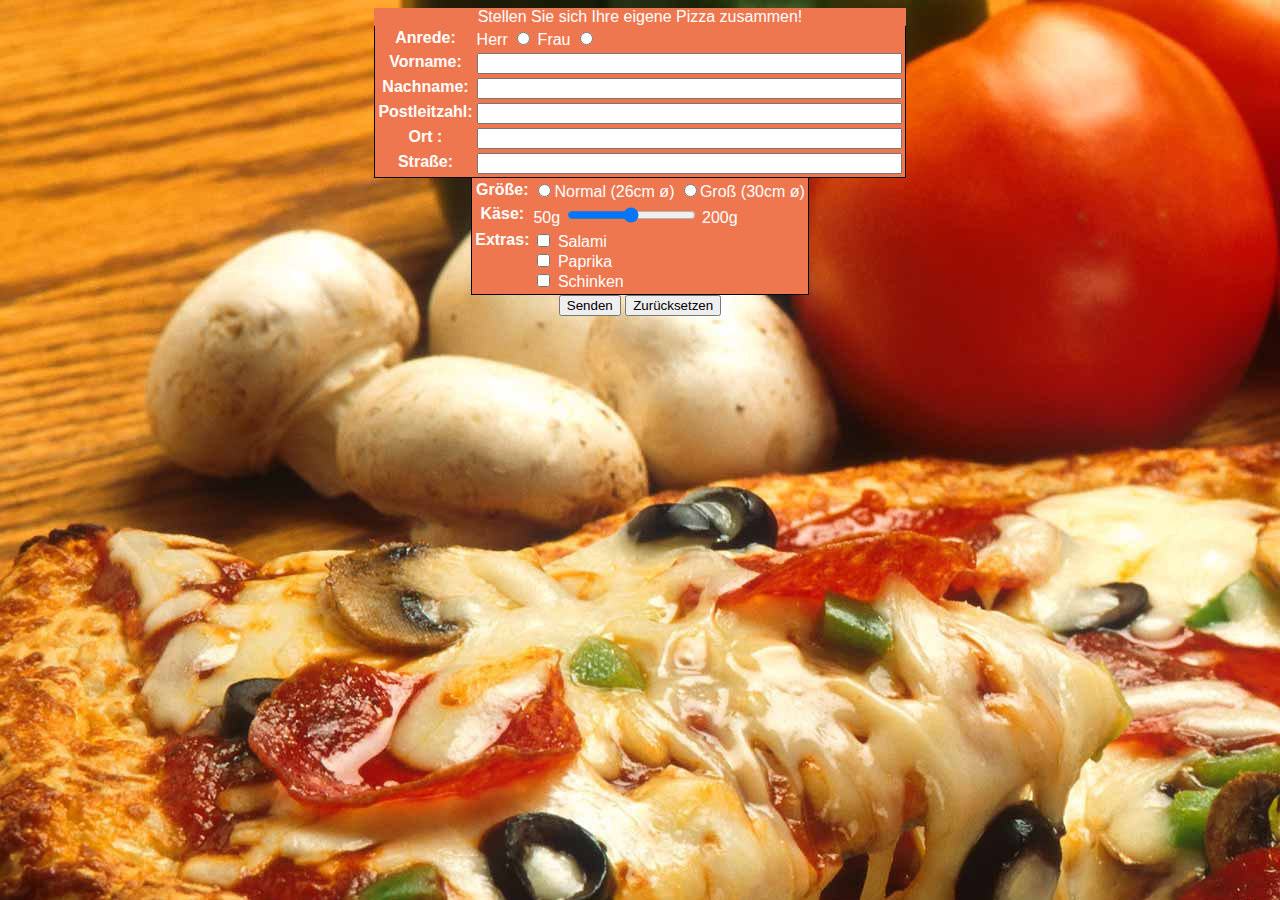
==== index.html @ 79cdfced "Initialer Commit" ====
<!DOCTYPE html>
<html>
<head>
	<meta charset="utf-8">	
	<link rel="stylesheet" type="text/css" href="style.css">
	<title>Pizza-Service</title>
</head>
<body>
	<form>
		<table>
			<caption>Stellen Sie sich Ihre eigene Pizza zusammen!</caption>
			<tr>
				<th>Anrede:</th>
				<td>
					Herr <input type="radio" name="sex" value="male">
					Frau <input type="radio" name="sex" value="female">
				</td>
			</tr>
			<tr>
				<th>Vorname:</th>
				<td><input name="givenName" maxlength="50" size="50"></td>
			</tr>
			<tr>
				<th>Nachname:</th>
				<td> <input name="surName" maxlength="50" size="50"></td>				
			</tr>
			<tr>
				<th>
					Postleitzahl:
				</th>
				<td><input name="ZIPcode" maxlength="50" size="50"></td>
			</tr>
			<tr>
				<th>Ort :</th>
			 <td><input name="adressCity" maxlength="50" size="50"></td>
			</tr>
			<tr>
				<th>Straße:</th>
				<td><input name="adressStreet" maxlength="50" size="50"></td>
			</tr>
		</table>
	</form>
	<form>
		<table>
			<tr>
				<th>Größe:</th>
				<td>
					<input type="radio" name="pizzaSize" value="26">Normal (26cm ø)
					<input type="radio" name="pizzaSize" value="30">Groß (30cm ø)
				</td>
			</tr>
			<tr>
				<th>Käse:</th>
				<td>
					<label for="cheeseCount">50g</label>
					<input id="cheeseCount" type="range" name="pizzaCheese" min="50" max="200">
					<label for="cheeseCount">200g</label>
				</td>
			</tr>
			<tr>
				<th>Extras:</th>
				<td>
					 <input type="checkbox" name="salami"> Salami <br>
					 <input type="checkbox" name="pepper"> Paprika <br>
					 <input type="checkbox" name="ham"> Schinken <br>
				</td>
			</tr>
		</table>
		<div id="buttons">
			<button type="submit">Senden</button>
			<button type="reset">Zurücksetzen</button>
		</div>
	</form>
</body>
</html>
---- style.css ----
* {
	font-family: Arial;
	color:white;
}
body {
	background-image:url(pictures/pizza.jpg);
}
caption {
	text-align: center;
	margin: auto;
	background-color: #ef774f;
	max-width: 600px;
}
table {
	border: solid 1px black;
	border-top-width: 0px;
	margin: auto;
	background-color: #ef774f;
}
button{
	color:black;
}
th {
	vertical-align: top;
}
#buttons {
	text-align: center;
}
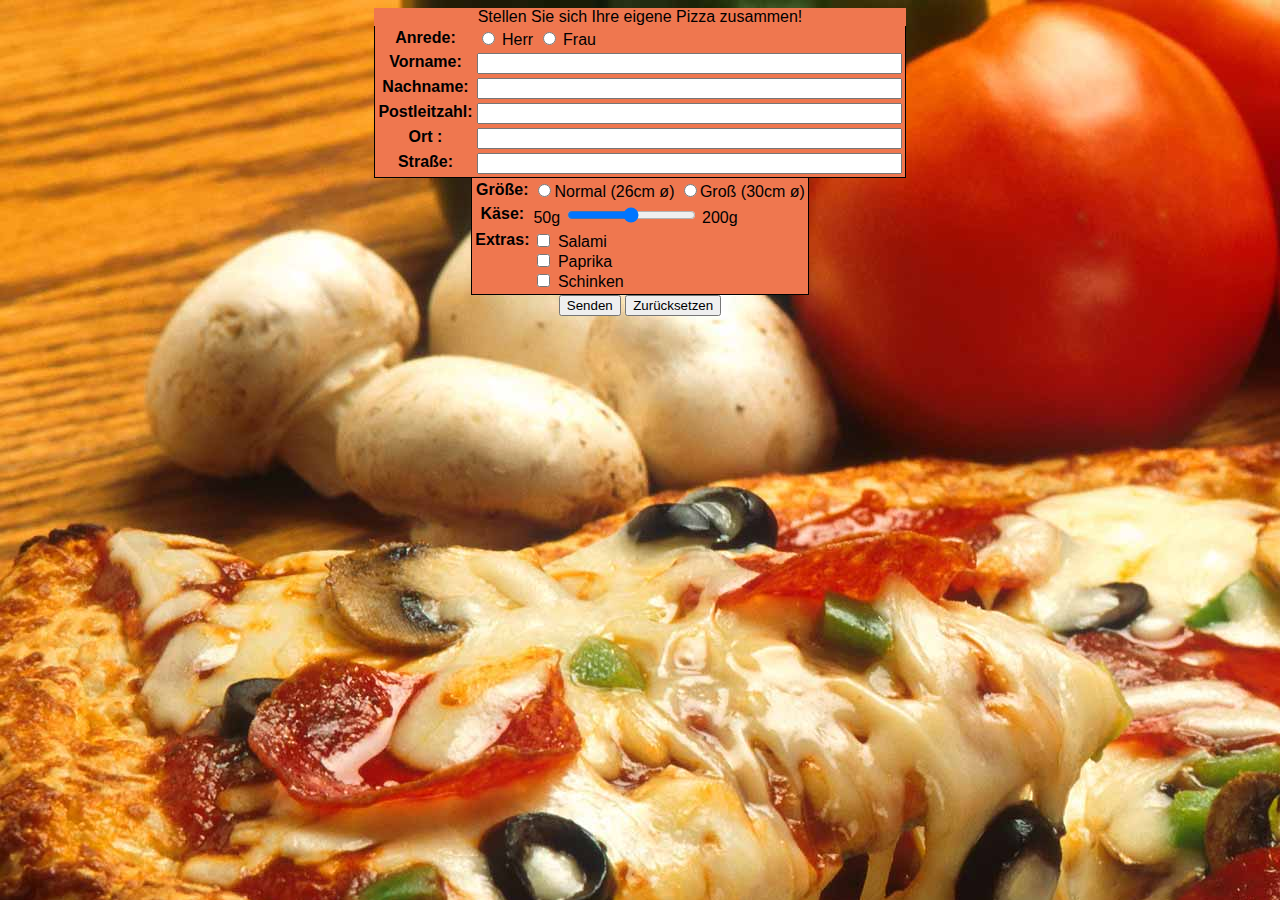
==== commit 754c0a65: "finished project" ====
--- a/index.html
+++ b/index.html
@@ -4,65 +4,68 @@
 	<meta charset="utf-8">	
 	<link rel="stylesheet" type="text/css" href="style.css">
 	<title>Pizza-Service</title>
+	<style>
+		* {
+			color: black;
+		}
+	</style>
+	<script src="script.js"></script>
 </head>
 <body>
-	<form>
+	<form action="server.php" method="POST">
 		<table>
 			<caption>Stellen Sie sich Ihre eigene Pizza zusammen!</caption>
 			<tr>
 				<th>Anrede:</th>
 				<td>
-					Herr <input type="radio" name="sex" value="male">
-					Frau <input type="radio" name="sex" value="female">
+					<input type="radio" name="sex" value="male" required> Herr 
+					<input type="radio" name="sex" value="female" required> Frau 
 				</td>
 			</tr>
 			<tr>
 				<th>Vorname:</th>
-				<td><input name="givenName" maxlength="50" size="50"></td>
+				<td><input name="firstName" maxlength="50" size="50" required>
 			</tr>
 			<tr>
 				<th>Nachname:</th>
-				<td> <input name="surName" maxlength="50" size="50"></td>				
+				<td> <input name="lastName" maxlength="50" size="50" required>				
 			</tr>
 			<tr>
 				<th>
 					Postleitzahl:
 				</th>
-				<td><input name="ZIPcode" maxlength="50" size="50"></td>
+				<td><input name="ZIPcode" maxlength="50" size="50" required>
 			</tr>
 			<tr>
 				<th>Ort :</th>
-			 <td><input name="adressCity" maxlength="50" size="50"></td>
-			</tr>
+			 <td><input name="city" maxlength="50" size="50" required/>
 			<tr>
 				<th>Straße:</th>
-				<td><input name="adressStreet" maxlength="50" size="50"></td>
+				<td><input name="street" maxlength="50" size="50" required/>
 			</tr>
 		</table>
-	</form>
-	<form>
 		<table>
 			<tr>
 				<th>Größe:</th>
 				<td>
-					<input type="radio" name="pizzaSize" value="26">Normal (26cm ø)
-					<input type="radio" name="pizzaSize" value="30">Groß (30cm ø)
+					<input type="radio" name="size" value="26" required>Normal (26cm ø)
+					<input type="radio" name="size" value="30" required>Groß (30cm ø)
 				</td>
 			</tr>
 			<tr>
 				<th>Käse:</th>
 				<td>
-					<label for="cheeseCount">50g</label>
-					<input id="cheeseCount" type="range" name="pizzaCheese" min="50" max="200">
-					<label for="cheeseCount">200g</label>
+					<label for="cheese">50g</label>
+					<input name="cheese" type="range" min="50" max="200">
+					<label for="cheese">200g</label>
 				</td>
 			</tr>
 			<tr>
 				<th>Extras:</th>
 				<td>
-					 <input type="checkbox" name="salami"> Salami <br>
-					 <input type="checkbox" name="pepper"> Paprika <br>
-					 <input type="checkbox" name="ham"> Schinken <br>
+					 <input type="checkbox" name="salami" value="yes"> Salami <br>
+					 <input type="checkbox" name="pepper" value="yes"> Paprika <br>
+					 <input type="checkbox" name="ham" value="yes"> Schinken <br>
 				</td>
 			</tr>
 		</table>
